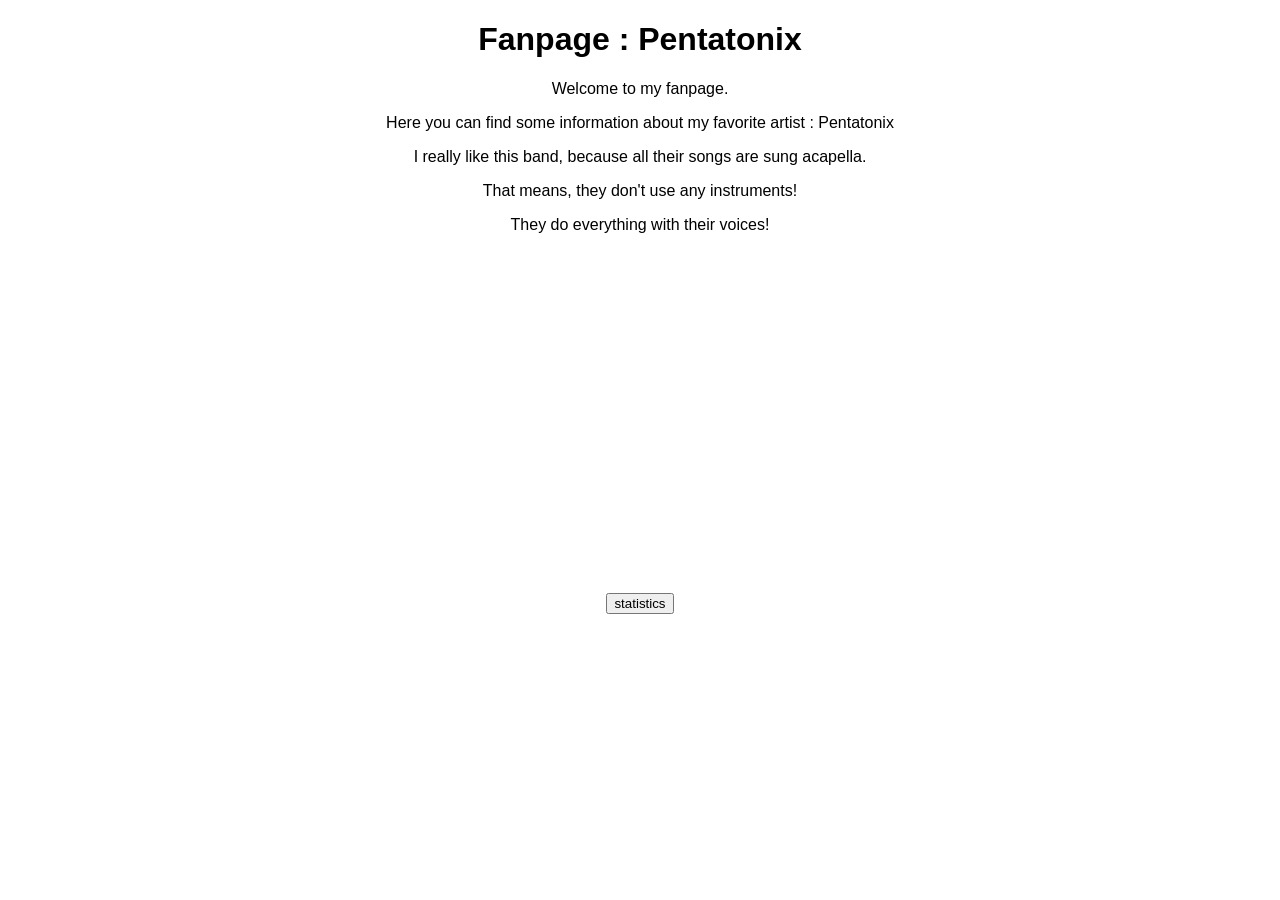
==== index.html @ 867d891c "Initial Commit" ====
<!DOCTYPE html>
<html lang="en">
<head>
    <meta charset="UTF-8">
    <meta name="viewport" content="width=device-width, initial-scale=1.0">
    <title>My Favorite!</title>
    <link rel="stylesheet" href="style.css">
</head>
<body>
    <div class="title">
        <h1>Fanpage : Pentatonix</h1>
    </div>
    <div class="intro">
        <p>Welcome to my fanpage. </p>
        <p>Here you can find some information about my favorite artist : Pentatonix</p>

        <p>I really like this band, because all their songs are sung acapella.</p>
        <p>That means, they don't use any instruments!</p>
        <p>They do everything with their voices!</p>
    </div>
    <div class="youtube">
        <iframe width="560" 
                height="315" 
                src="https://www.youtube.com/embed/3MteSlpxCpo" 
                title="YouTube video player" 
                frameborder="0" 
                allow="accelerometer; autoplay; clipboard-write; encrypted-media; gyroscope; picture-in-picture" 
                allowfullscreen></iframe>
    </div>
    <div class="menu">
        <a href="statistics.html"><input type="button" value="statistics"></a>
    </div>
</body>
</html>
---- style.css ----
body{
    text-align: center;
    font-family: 'Trebuchet MS', 'Lucida Sans Unicode', 'Lucida Grande', 'Lucida Sans', Arial, sans-serif;
}

div{
    margin-bottom: 20px;
}
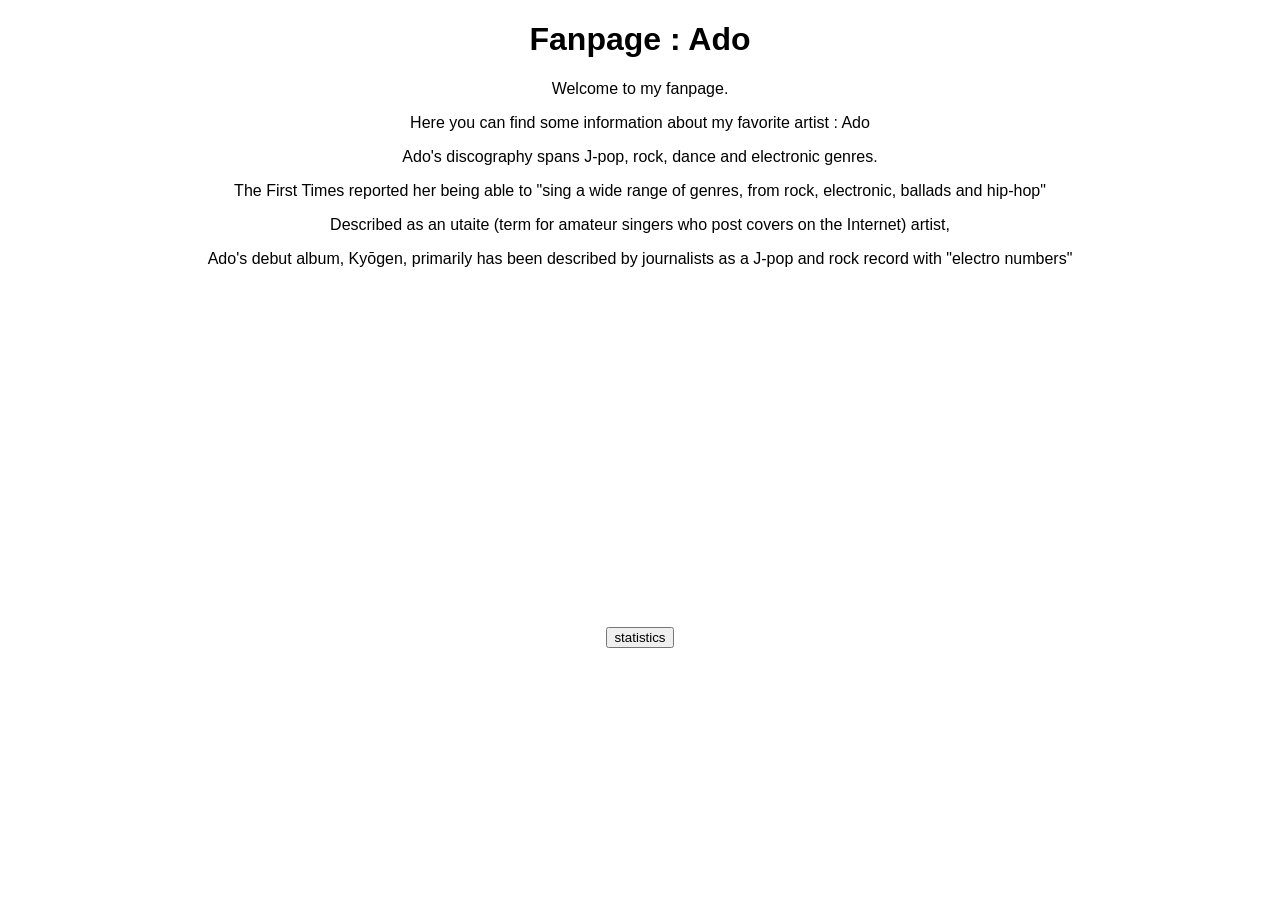
==== commit 85f06161: "Changed artist to my favorite" ====
--- a/index.html
+++ b/index.html
@@ -8,20 +8,22 @@
 </head>
 <body>
     <div class="title">
-        <h1>Fanpage : Pentatonix</h1>
+        <h1>Fanpage : Ado</h1>
     </div>
     <div class="intro">
         <p>Welcome to my fanpage. </p>
-        <p>Here you can find some information about my favorite artist : Pentatonix</p>
+        <p>Here you can find some information about my favorite artist : Ado</p>
 
-        <p>I really like this band, because all their songs are sung acapella.</p>
-        <p>That means, they don't use any instruments!</p>
-        <p>They do everything with their voices!</p>
+        <p>Ado's discography spans J-pop, rock, dance and electronic genres.</p> 
+         <p>The First Times reported her being able to "sing a wide range of genres, from rock, electronic, ballads and hip-hop"</p>
+         <p>Described as an utaite (term for amateur singers who post covers on the Internet) artist, </p>
+         <p>Ado's debut album, Kyōgen, primarily has been described by journalists as a  J-pop and rock record with "electro numbers"</p>
+
     </div>
     <div class="youtube">
         <iframe width="560" 
                 height="315" 
-                src="https://www.youtube.com/embed/3MteSlpxCpo" 
+                src="https://www.youtube.com/embed/Qp3b-RXtz4w" 
                 title="YouTube video player" 
                 frameborder="0" 
                 allow="accelerometer; autoplay; clipboard-write; encrypted-media; gyroscope; picture-in-picture" 
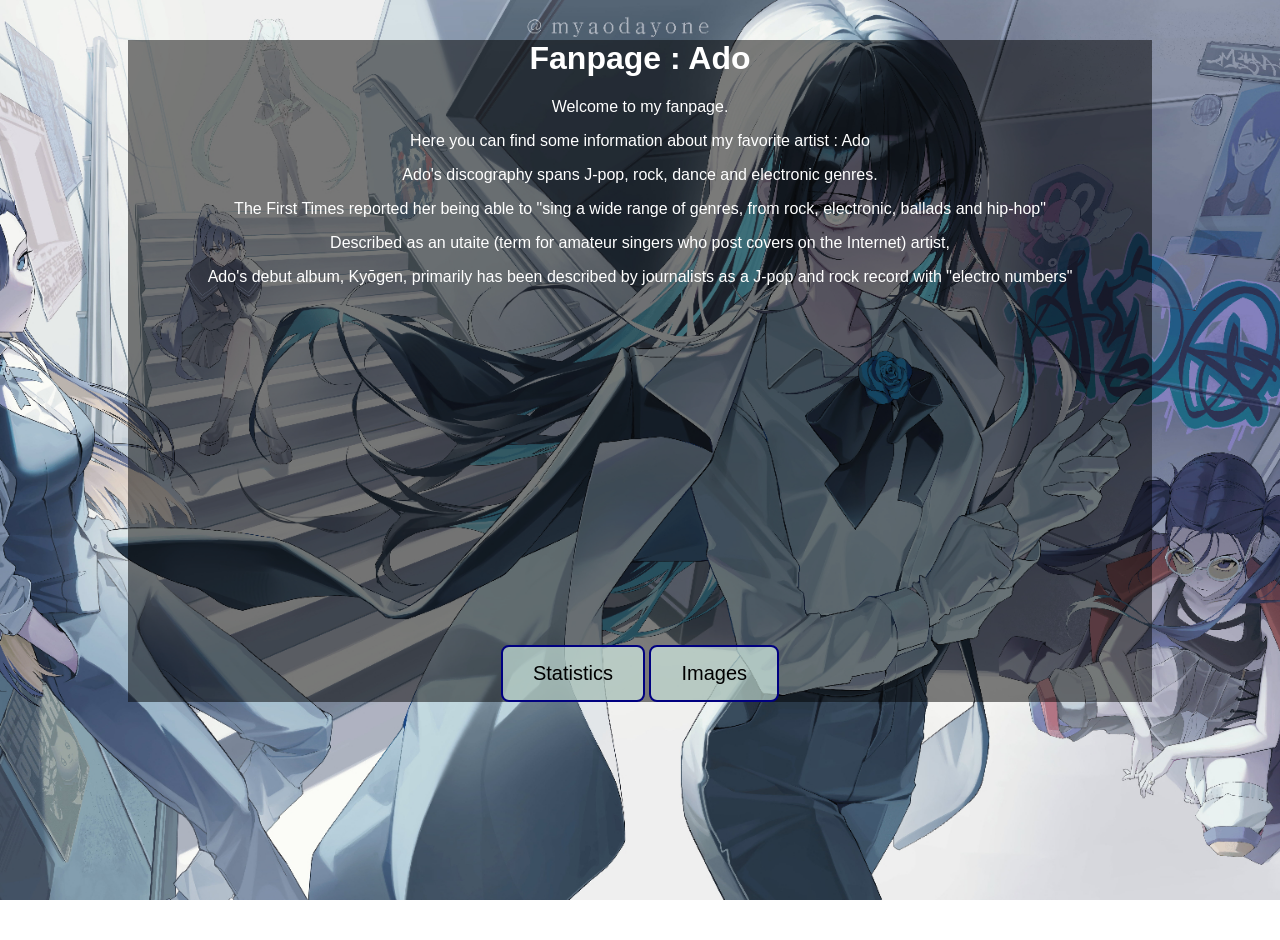
==== commit 1389926b: "Added some styling and images page" ====
--- a/index.html
+++ b/index.html
@@ -7,30 +7,33 @@
     <link rel="stylesheet" href="style.css">
 </head>
 <body>
-    <div class="title">
-        <h1>Fanpage : Ado</h1>
-    </div>
-    <div class="intro">
-        <p>Welcome to my fanpage. </p>
-        <p>Here you can find some information about my favorite artist : Ado</p>
+    <div class="container">
+        <div class="title">
+            <h1>Fanpage : Ado</h1>
+        </div>
+        <div class="intro">
+            <p>Welcome to my fanpage. </p>
+            <p>Here you can find some information about my favorite artist : Ado</p>
 
-        <p>Ado's discography spans J-pop, rock, dance and electronic genres.</p> 
-         <p>The First Times reported her being able to "sing a wide range of genres, from rock, electronic, ballads and hip-hop"</p>
-         <p>Described as an utaite (term for amateur singers who post covers on the Internet) artist, </p>
-         <p>Ado's debut album, Kyōgen, primarily has been described by journalists as a  J-pop and rock record with "electro numbers"</p>
+            <p>Ado's discography spans J-pop, rock, dance and electronic genres.</p> 
+            <p>The First Times reported her being able to "sing a wide range of genres, from rock, electronic, ballads and hip-hop"</p>
+            <p>Described as an utaite (term for amateur singers who post covers on the Internet) artist, </p>
+            <p>Ado's debut album, Kyōgen, primarily has been described by journalists as a  J-pop and rock record with "electro numbers"</p>
 
-    </div>
-    <div class="youtube">
-        <iframe width="560" 
-                height="315" 
-                src="https://www.youtube.com/embed/Qp3b-RXtz4w" 
-                title="YouTube video player" 
-                frameborder="0" 
-                allow="accelerometer; autoplay; clipboard-write; encrypted-media; gyroscope; picture-in-picture" 
-                allowfullscreen></iframe>
-    </div>
-    <div class="menu">
-        <a href="statistics.html"><input type="button" value="statistics"></a>
+        </div>
+        <div class="youtube">
+            <iframe width="560" 
+                    height="315" 
+                    src="https://www.youtube.com/embed/Qp3b-RXtz4w" 
+                    title="YouTube video player" 
+                    frameborder="0" 
+                    allow="accelerometer; autoplay; clipboard-write; encrypted-media; gyroscope; picture-in-picture" 
+                    allowfullscreen></iframe>
+        </div>
+        <div class="menu">
+            <a href="statistics.html">Statistics</a>
+            <a href="photos.html">Images</a>
+        </div>
     </div>
 </body>
 </html>
--- a/style.css
+++ b/style.css
@@ -1,8 +1,57 @@
+html, body
+{
+    height: 100%;
+    margin: 0;
+}
+
 body{
     text-align: center;
     font-family: 'Trebuchet MS', 'Lucida Sans Unicode', 'Lucida Grande', 'Lucida Sans', Arial, sans-serif;
+    background-image: url(ado_bg.jpg);
+    background-size: cover;
+    background-position: center;
+    background-repeat: no-repeat;
+    min-height: 100vh;
 }
 
 div{
     margin-bottom: 20px;
-}+}
+
+.container
+{
+    width: 80%;
+    margin: 40px auto;
+    background-color: rgba(0, 0, 0, 0.5);
+    color: white;
+}
+
+.photos
+{
+    display: grid;
+    grid-template-columns: repeat(2, 1fr);
+    gap: 10px;
+    width: 30%;
+    margin: 40px auto;
+}
+
+.photos img
+{
+    width: 100%;
+    height: auto;
+}
+
+a {
+    display: inline-block;
+
+    padding: 15px 30px;   /* 🔥 size */
+    font-size: 20px;
+
+    background-color: rgba(225, 255, 246, 0.6);
+    color: black;
+
+    border: 2px solid navy;
+    border-radius: 8px;
+
+    text-decoration: none;
+}
